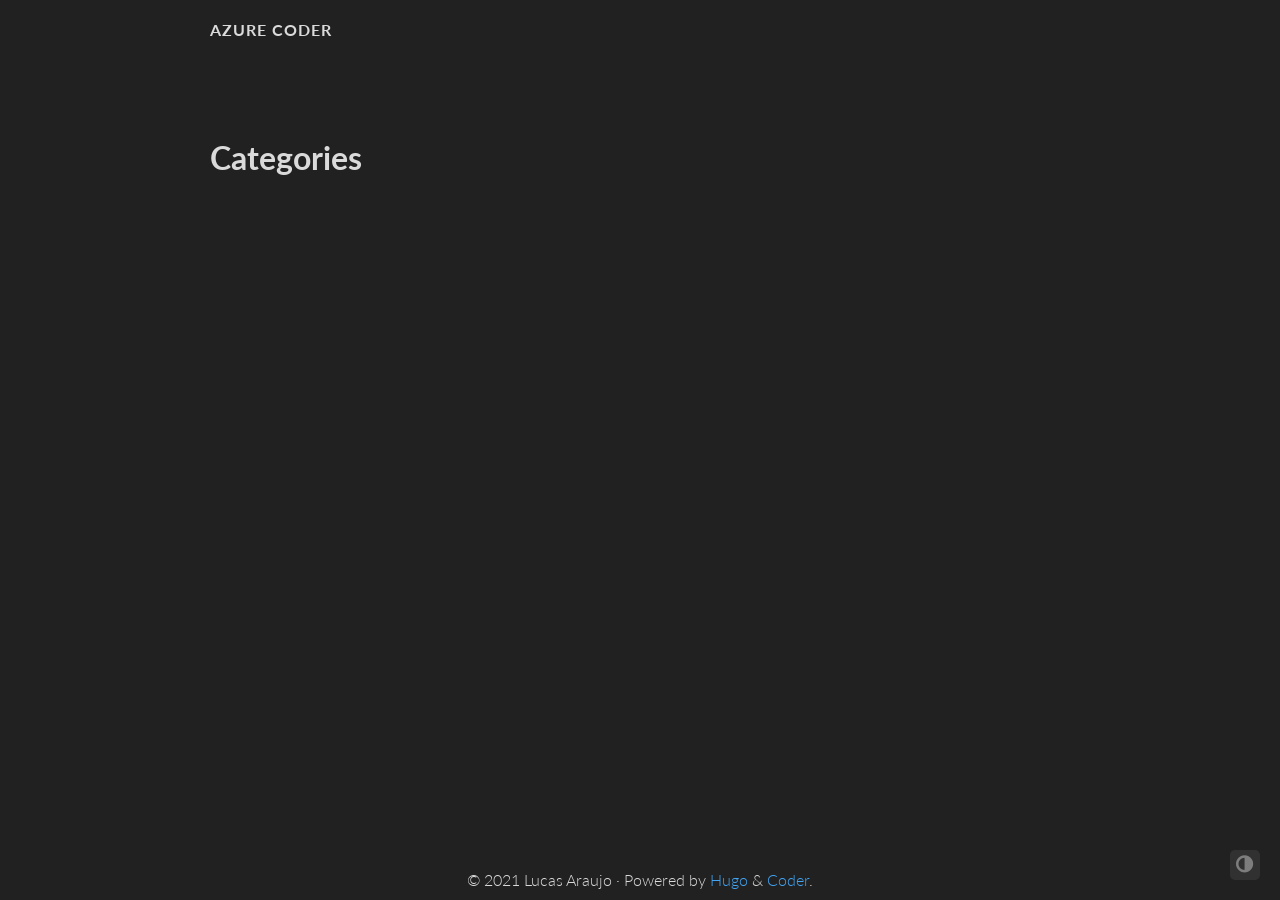
==== categories/index.html @ 51616b5a "Cleaned up version" ====
<!doctype html><html lang=en><head><script src="/livereload.js?mindelay=10&v=2&port=1313&path=livereload" data-no-instant defer></script><meta charset=utf-8><meta name=viewport content="width=device-width,initial-scale=1"><meta http-equiv=content-language content="en"><meta name=author content="Lucas Araujo"><meta name=description content="Lucas Araujo Contact Page"><meta name=keywords content="developer,engineer,personal,cloud,azure,devops"><meta name=twitter:card content="summary"><meta name=twitter:title content="Categories"><meta name=twitter:description content="Lucas Araujo Contact Page"><meta property="og:title" content="Categories"><meta property="og:description" content="Lucas Araujo Contact Page"><meta property="og:type" content="website"><meta property="og:url" content="//localhost:1313/categories/"><title>Categories · Azure Coder</title><link rel=canonical href=//localhost:1313/categories/><link rel=preconnect href=https://fonts.gstatic.com><link href="https://fonts.googleapis.com/css?family=Lato:400,700%7CMerriweather:300,700%7CSource+Code+Pro:400,700&display=swap" rel=stylesheet><link rel=preload href="/fonts/forkawesome-webfont.woff2?v=1.1.7" as=font type=font/woff2 crossorigin><link rel=stylesheet href=/css/coder.css media=screen><link rel=stylesheet href=/css/coder-dark.css media=screen><link rel=icon type=image/png href=/img/favico.png sizes=32x32><link rel=icon type=image/png href=/img/favico.png sizes=16x16><link rel=apple-touch-icon href=/images/apple-touch-icon.png><link rel=apple-touch-icon sizes=180x180 href=/images/apple-touch-icon.png><link rel=alternate type=application/rss+xml href=/categories/index.xml title="Azure Coder"><script defer src=https://twemoji.maxcdn.com/v/13.0.1/twemoji.min.js integrity=sha384-5f4X0lBluNY/Ib4VhGx0Pf6iDCF99VGXJIyYy7dDLY5QlEd7Ap0hICSSZA1XYbc4 crossorigin=anonymous></script><meta name=generator content="Hugo 0.83.1"></head><body class=colorscheme-dark onload=twemoji.parse(document.body)><div class=float-container><a id=dark-mode-toggle class=colorscheme-toggle><i class="fa fa-adjust fa-fw" aria-hidden=true></i></a></div><main class=wrapper><nav class=navigation><section class=container><a class=navigation-title href=//localhost:1313/>Azure Coder</a></section></nav><div class=content><section class="container list"><h1 class=title><a class=title-link href=//localhost:1313/categories/>Categories</a></h1><ul></ul></section></div><footer class=footer><section class=container>©
2021
Lucas Araujo
·
Powered by <a href=https://gohugo.io/>Hugo</a> & <a href=https://github.com/luizdepra/hugo-coder/>Coder</a>.</section></footer></main><script src=/js/dark-mode.js></script></body></html>
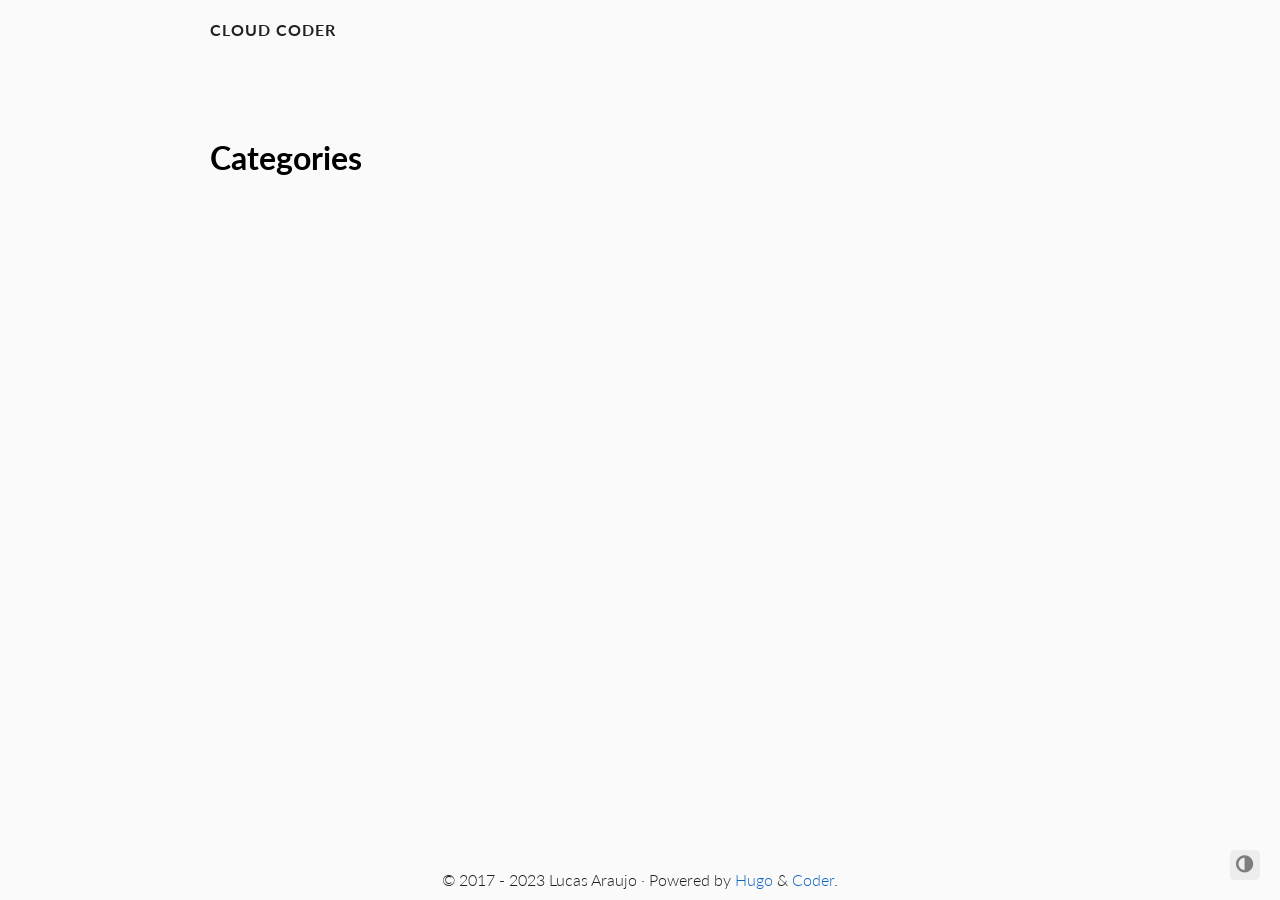
==== commit c12fe17b: "quick update" ====
--- a/categories/index.html
+++ b/categories/index.html
@@ -1,5 +1,6 @@
-<!doctype html><html lang=en><head><script src="/livereload.js?mindelay=10&v=2&port=1313&path=livereload" data-no-instant defer></script><meta charset=utf-8><meta name=viewport content="width=device-width,initial-scale=1"><meta http-equiv=content-language content="en"><meta name=author content="Lucas Araujo"><meta name=description content="Lucas Araujo Contact Page"><meta name=keywords content="developer,engineer,personal,cloud,azure,devops"><meta name=twitter:card content="summary"><meta name=twitter:title content="Categories"><meta name=twitter:description content="Lucas Araujo Contact Page"><meta property="og:title" content="Categories"><meta property="og:description" content="Lucas Araujo Contact Page"><meta property="og:type" content="website"><meta property="og:url" content="//localhost:1313/categories/"><title>Categories · Azure Coder</title><link rel=canonical href=//localhost:1313/categories/><link rel=preconnect href=https://fonts.gstatic.com><link href="https://fonts.googleapis.com/css?family=Lato:400,700%7CMerriweather:300,700%7CSource+Code+Pro:400,700&display=swap" rel=stylesheet><link rel=preload href="/fonts/forkawesome-webfont.woff2?v=1.1.7" as=font type=font/woff2 crossorigin><link rel=stylesheet href=/css/coder.css media=screen><link rel=stylesheet href=/css/coder-dark.css media=screen><link rel=icon type=image/png href=/img/favico.png sizes=32x32><link rel=icon type=image/png href=/img/favico.png sizes=16x16><link rel=apple-touch-icon href=/images/apple-touch-icon.png><link rel=apple-touch-icon sizes=180x180 href=/images/apple-touch-icon.png><link rel=alternate type=application/rss+xml href=/categories/index.xml title="Azure Coder"><script defer src=https://twemoji.maxcdn.com/v/13.0.1/twemoji.min.js integrity=sha384-5f4X0lBluNY/Ib4VhGx0Pf6iDCF99VGXJIyYy7dDLY5QlEd7Ap0hICSSZA1XYbc4 crossorigin=anonymous></script><meta name=generator content="Hugo 0.83.1"></head><body class=colorscheme-dark onload=twemoji.parse(document.body)><div class=float-container><a id=dark-mode-toggle class=colorscheme-toggle><i class="fa fa-adjust fa-fw" aria-hidden=true></i></a></div><main class=wrapper><nav class=navigation><section class=container><a class=navigation-title href=//localhost:1313/>Azure Coder</a></section></nav><div class=content><section class="container list"><h1 class=title><a class=title-link href=//localhost:1313/categories/>Categories</a></h1><ul></ul></section></div><footer class=footer><section class=container>©
-2021
+<!doctype html><html lang=en><head><script src="/livereload.js?mindelay=10&amp;v=2&amp;port=1313&amp;path=livereload" data-no-instant defer></script><meta charset=utf-8><meta name=viewport content="width=device-width,initial-scale=1"><meta http-equiv=content-language content="en"><meta name=author content="Lucas Araujo"><meta name=description content="[I am a Software Engineer and I am very passionate about it. I’ve always been amazed with the power of solving problems using software and since very early in my life I knew that this is what I wanted to do I love to learn new things, all kinds of things really, but particularly how to be a better software engineer. Be it a new technique, a new programming language or even a new programming trick, it always makes my day when I can sleep after acquiring new knowledge. So now, with over a decade working in this industry, I can attest that this mix of software engineering and learning passion makes for a really interesting professional life. And the best thing is that there is no ending to how much you can improve while working in this field. My goal is to be a better software engineer and make the best that I can to create value and solve practical problems with software.]"><meta name=keywords content="developer,engineer,personal,cloud,azure,aws"><meta name=twitter:card content="summary"><meta name=twitter:title content="Categories"><meta name=twitter:description content="[I am a Software Engineer and I am very passionate about it. I’ve always been amazed with the power of solving problems using software and since very early in my life I knew that this is what I wanted to do I love to learn new things, all kinds of things really, but particularly how to be a better software engineer. Be it a new technique, a new programming language or even a new programming trick, it always makes my day when I can sleep after acquiring new knowledge. So now, with over a decade working in this industry, I can attest that this mix of software engineering and learning passion makes for a really interesting professional life. And the best thing is that there is no ending to how much you can improve while working in this field. My goal is to be a better software engineer and make the best that I can to create value and solve practical problems with software.]"><meta property="og:title" content="Categories"><meta property="og:description" content="[I am a Software Engineer and I am very passionate about it. I’ve always been amazed with the power of solving problems using software and since very early in my life I knew that this is what I wanted to do I love to learn new things, all kinds of things really, but particularly how to be a better software engineer. Be it a new technique, a new programming language or even a new programming trick, it always makes my day when I can sleep after acquiring new knowledge. So now, with over a decade working in this industry, I can attest that this mix of software engineering and learning passion makes for a really interesting professional life. And the best thing is that there is no ending to how much you can improve while working in this field. My goal is to be a better software engineer and make the best that I can to create value and solve practical problems with software.]"><meta property="og:type" content="website"><meta property="og:url" content="//localhost:1313/categories/"><title>Categories · Cloud Coder</title><link rel=canonical href=//localhost:1313/categories/><link rel=preconnect href=https://fonts.gstatic.com><link href="https://fonts.googleapis.com/css?family=Lato:400,700%7CMerriweather:300,700%7CSource+Code+Pro:400,700&display=swap" rel=stylesheet><link rel=preload href="/fonts/forkawesome-webfont.woff2?v=1.1.7" as=font type=font/woff2 crossorigin><link rel=stylesheet href=/css/coder.css media=screen><link rel=stylesheet href=/css/coder-dark.css media=screen><link rel=icon type=image/png href=/img/favicon.ico sizes=32x32><link rel=icon type=image/png href=/img/favicon.ico sizes=16x16><link rel=apple-touch-icon href=/images/apple-touch-icon.png><link rel=apple-touch-icon sizes=180x180 href=/images/apple-touch-icon.png><link rel=alternate type=application/rss+xml href=/categories/index.xml title="Cloud Coder"><script defer src=https://twemoji.maxcdn.com/v/13.0.1/twemoji.min.js integrity=sha384-5f4X0lBluNY/Ib4VhGx0Pf6iDCF99VGXJIyYy7dDLY5QlEd7Ap0hICSSZA1XYbc4 crossorigin=anonymous></script><meta name=generator content="Hugo 0.115.3"></head><body class=colorscheme-auto onload=twemoji.parse(document.body)><div class=float-container><a id=dark-mode-toggle class=colorscheme-toggle><i class="fa fa-adjust fa-fw" aria-hidden=true></i></a></div><main class=wrapper><nav class=navigation><section class=container><a class=navigation-title href=//localhost:1313/>Cloud Coder</a></section></nav><div class=content><section class="container list"><h1 class=title><a class=title-link href=//localhost:1313/categories/>Categories</a></h1><ul></ul></section></div><footer class=footer><section class=container>©
+2017 -
+2023
 Lucas Araujo
 ·
 Powered by <a href=https://gohugo.io/>Hugo</a> & <a href=https://github.com/luizdepra/hugo-coder/>Coder</a>.</section></footer></main><script src=/js/dark-mode.js></script></body></html>
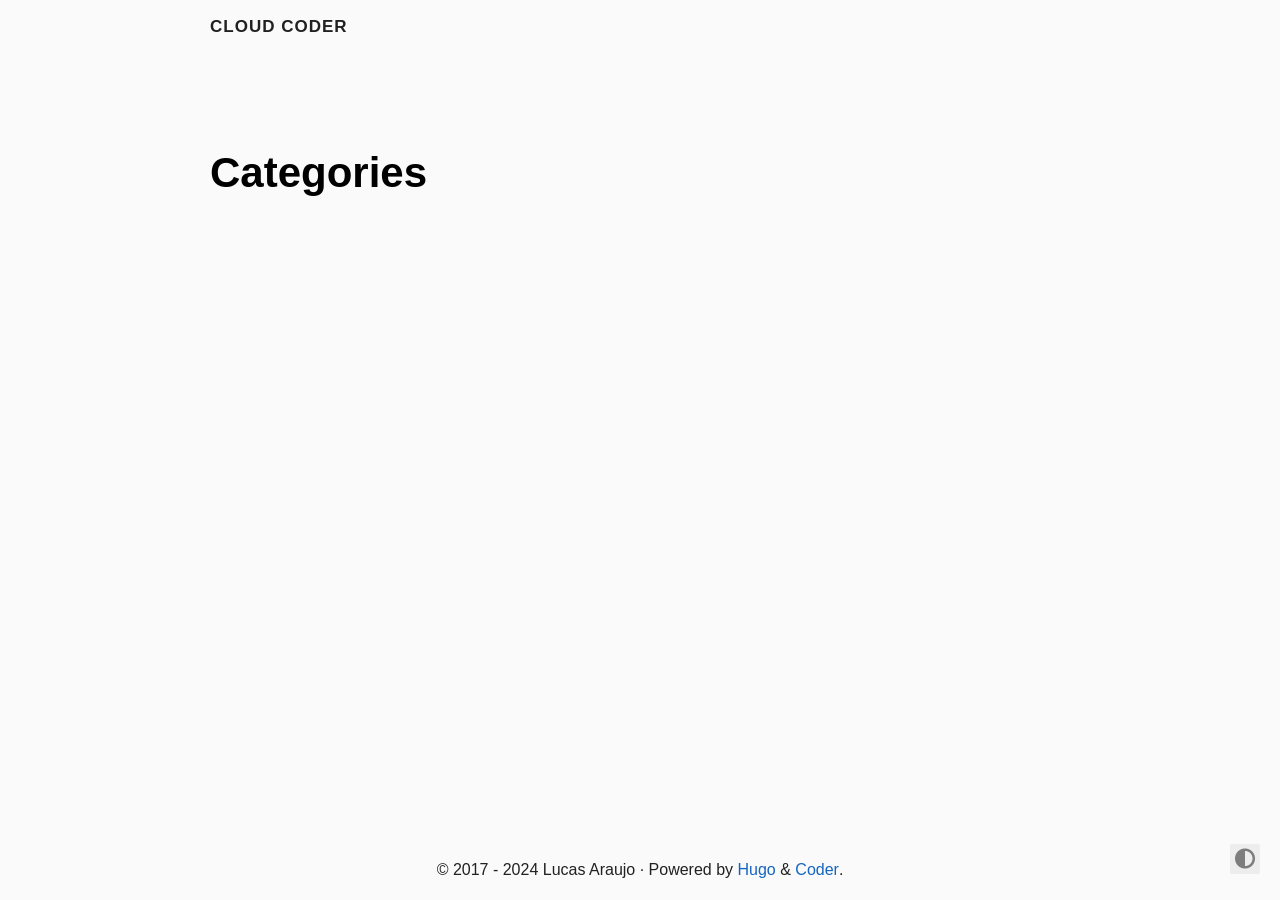
==== commit aee59223: "Updated site" ====
--- a/categories/index.html
+++ b/categories/index.html
@@ -1,6 +1,7 @@
-<!doctype html><html lang=en><head><script src="/livereload.js?mindelay=10&amp;v=2&amp;port=1313&amp;path=livereload" data-no-instant defer></script><meta charset=utf-8><meta name=viewport content="width=device-width,initial-scale=1"><meta http-equiv=content-language content="en"><meta name=author content="Lucas Araujo"><meta name=description content="[I am a Software Engineer and I am very passionate about it. I’ve always been amazed with the power of solving problems using software and since very early in my life I knew that this is what I wanted to do I love to learn new things, all kinds of things really, but particularly how to be a better software engineer. Be it a new technique, a new programming language or even a new programming trick, it always makes my day when I can sleep after acquiring new knowledge. So now, with over a decade working in this industry, I can attest that this mix of software engineering and learning passion makes for a really interesting professional life. And the best thing is that there is no ending to how much you can improve while working in this field. My goal is to be a better software engineer and make the best that I can to create value and solve practical problems with software.]"><meta name=keywords content="developer,engineer,personal,cloud,azure,aws"><meta name=twitter:card content="summary"><meta name=twitter:title content="Categories"><meta name=twitter:description content="[I am a Software Engineer and I am very passionate about it. I’ve always been amazed with the power of solving problems using software and since very early in my life I knew that this is what I wanted to do I love to learn new things, all kinds of things really, but particularly how to be a better software engineer. Be it a new technique, a new programming language or even a new programming trick, it always makes my day when I can sleep after acquiring new knowledge. So now, with over a decade working in this industry, I can attest that this mix of software engineering and learning passion makes for a really interesting professional life. And the best thing is that there is no ending to how much you can improve while working in this field. My goal is to be a better software engineer and make the best that I can to create value and solve practical problems with software.]"><meta property="og:title" content="Categories"><meta property="og:description" content="[I am a Software Engineer and I am very passionate about it. I’ve always been amazed with the power of solving problems using software and since very early in my life I knew that this is what I wanted to do I love to learn new things, all kinds of things really, but particularly how to be a better software engineer. Be it a new technique, a new programming language or even a new programming trick, it always makes my day when I can sleep after acquiring new knowledge. So now, with over a decade working in this industry, I can attest that this mix of software engineering and learning passion makes for a really interesting professional life. And the best thing is that there is no ending to how much you can improve while working in this field. My goal is to be a better software engineer and make the best that I can to create value and solve practical problems with software.]"><meta property="og:type" content="website"><meta property="og:url" content="//localhost:1313/categories/"><title>Categories · Cloud Coder</title><link rel=canonical href=//localhost:1313/categories/><link rel=preconnect href=https://fonts.gstatic.com><link href="https://fonts.googleapis.com/css?family=Lato:400,700%7CMerriweather:300,700%7CSource+Code+Pro:400,700&display=swap" rel=stylesheet><link rel=preload href="/fonts/forkawesome-webfont.woff2?v=1.1.7" as=font type=font/woff2 crossorigin><link rel=stylesheet href=/css/coder.css media=screen><link rel=stylesheet href=/css/coder-dark.css media=screen><link rel=icon type=image/png href=/img/favicon.ico sizes=32x32><link rel=icon type=image/png href=/img/favicon.ico sizes=16x16><link rel=apple-touch-icon href=/images/apple-touch-icon.png><link rel=apple-touch-icon sizes=180x180 href=/images/apple-touch-icon.png><link rel=alternate type=application/rss+xml href=/categories/index.xml title="Cloud Coder"><script defer src=https://twemoji.maxcdn.com/v/13.0.1/twemoji.min.js integrity=sha384-5f4X0lBluNY/Ib4VhGx0Pf6iDCF99VGXJIyYy7dDLY5QlEd7Ap0hICSSZA1XYbc4 crossorigin=anonymous></script><meta name=generator content="Hugo 0.115.3"></head><body class=colorscheme-auto onload=twemoji.parse(document.body)><div class=float-container><a id=dark-mode-toggle class=colorscheme-toggle><i class="fa fa-adjust fa-fw" aria-hidden=true></i></a></div><main class=wrapper><nav class=navigation><section class=container><a class=navigation-title href=//localhost:1313/>Cloud Coder</a></section></nav><div class=content><section class="container list"><h1 class=title><a class=title-link href=//localhost:1313/categories/>Categories</a></h1><ul></ul></section></div><footer class=footer><section class=container>©
+<!doctype html><html lang=en><head><title>Categories · Cloud Coder</title>
+<meta charset=utf-8><meta name=viewport content="width=device-width,initial-scale=1"><meta name=color-scheme content="light dark"><meta name=author content="Lucas Araujo"><meta name=description content="I am a Software Engineer and I am very passionate about it. I’ve always been amazed with the power of solving problems using software and since very early in my life I knew that this is what I wanted to do"><meta name=keywords content="developer,engineer,personal,cloud,azure,aws"><meta name=twitter:card content="summary"><meta name=twitter:title content="Categories"><meta name=twitter:description content="I am a Software Engineer and I am very passionate about it. I’ve always been amazed with the power of solving problems using software and since very early in my life I knew that this is what I wanted to do"><meta property="og:url" content="https://lucaslra.github.io/categories/"><meta property="og:site_name" content="Cloud Coder"><meta property="og:title" content="Categories"><meta property="og:description" content="I am a Software Engineer and I am very passionate about it. I’ve always been amazed with the power of solving problems using software and since very early in my life I knew that this is what I wanted to do"><meta property="og:locale" content="en"><meta property="og:type" content="website"><link rel=canonical href=https://lucaslra.github.io/categories/><link rel=preload href=/fonts/fa-brands-400.woff2 as=font type=font/woff2 crossorigin><link rel=preload href=/fonts/fa-regular-400.woff2 as=font type=font/woff2 crossorigin><link rel=preload href=/fonts/fa-solid-900.woff2 as=font type=font/woff2 crossorigin><link rel=stylesheet href=/css/coder.min.38c4552ac40f9ae3408bad40358f654ebd8804412fe74ed56f2d6c8a7af82dd3.css integrity="sha256-OMRVKsQPmuNAi61ANY9lTr2IBEEv507Vby1sinr4LdM=" crossorigin=anonymous media=screen><link rel=stylesheet href=/css/coder-dark.min.a00e6364bacbc8266ad1cc81230774a1397198f8cfb7bcba29b7d6fcb54ce57f.css integrity="sha256-oA5jZLrLyCZq0cyBIwd0oTlxmPjPt7y6KbfW/LVM5X8=" crossorigin=anonymous media=screen><link rel=icon type=image/svg+xml href=/images/favicon.svg sizes=any><link rel=icon type=image/png href=/img/favicon.ico sizes=32x32><link rel=icon type=image/png href=/img/favicon.ico sizes=16x16><link rel=apple-touch-icon href=/images/apple-touch-icon.png><link rel=apple-touch-icon sizes=180x180 href=/images/apple-touch-icon.png><link rel=manifest href=/site.webmanifest><link rel=mask-icon href=/images/safari-pinned-tab.svg color=#5bbad5><link rel=alternate type=application/rss+xml href=/categories/index.xml title="Cloud Coder"></head><body class="preload-transitions colorscheme-auto"><div class=float-container><a id=dark-mode-toggle class=colorscheme-toggle><i class="fa-solid fa-adjust fa-fw" aria-hidden=true></i></a></div><main class=wrapper><nav class=navigation><section class=container><a class=navigation-title href=https://lucaslra.github.io/>Cloud Coder</a></section></nav><div class=content><section class="container taxonomy"><header><h1 class=title><a class=title-link href=https://lucaslra.github.io/categories/>Categories</a></h1></header><ul></ul></section></div><footer class=footer><section class=container>©
 2017 -
-2023
+2024
 Lucas Araujo
 ·
-Powered by <a href=https://gohugo.io/>Hugo</a> & <a href=https://github.com/luizdepra/hugo-coder/>Coder</a>.</section></footer></main><script src=/js/dark-mode.js></script></body></html>+Powered by <a href=https://gohugo.io/ target=_blank rel=noopener>Hugo</a> & <a href=https://github.com/luizdepra/hugo-coder/ target=_blank rel=noopener>Coder</a>.</section></footer></main><script src=/js/coder.min.6ae284be93d2d19dad1f02b0039508d9aab3180a12a06dcc71b0b0ef7825a317.js integrity="sha256-auKEvpPS0Z2tHwKwA5UI2aqzGAoSoG3McbCw73gloxc="></script></body></html>
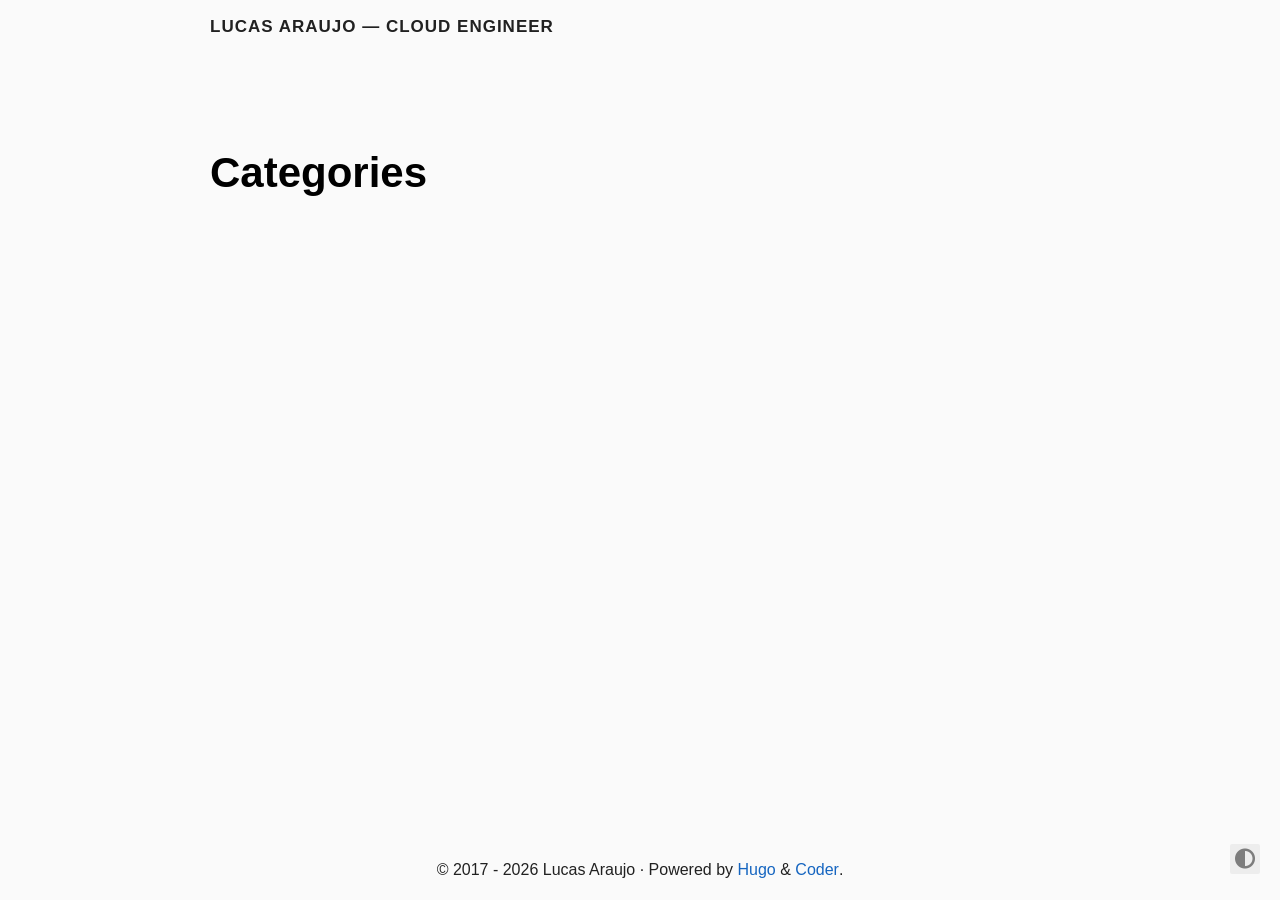
==== commit c3eba73b: "Improve self-marketing: role-led title, value-prop tagline, sharper meta description" ====
--- a/categories/index.html
+++ b/categories/index.html
@@ -1,7 +1,6 @@
-<!doctype html><html lang=en><head><title>Categories · Cloud Coder</title>
-<meta charset=utf-8><meta name=viewport content="width=device-width,initial-scale=1"><meta name=color-scheme content="light dark"><meta name=author content="Lucas Araujo"><meta name=description content="I am a Software Engineer and I am very passionate about it. I’ve always been amazed with the power of solving problems using software and since very early in my life I knew that this is what I wanted to do"><meta name=keywords content="developer,engineer,personal,cloud,azure,aws"><meta name=twitter:card content="summary"><meta name=twitter:title content="Categories"><meta name=twitter:description content="I am a Software Engineer and I am very passionate about it. I’ve always been amazed with the power of solving problems using software and since very early in my life I knew that this is what I wanted to do"><meta property="og:url" content="https://lucaslra.github.io/categories/"><meta property="og:site_name" content="Cloud Coder"><meta property="og:title" content="Categories"><meta property="og:description" content="I am a Software Engineer and I am very passionate about it. I’ve always been amazed with the power of solving problems using software and since very early in my life I knew that this is what I wanted to do"><meta property="og:locale" content="en"><meta property="og:type" content="website"><link rel=canonical href=https://lucaslra.github.io/categories/><link rel=preload href=/fonts/fa-brands-400.woff2 as=font type=font/woff2 crossorigin><link rel=preload href=/fonts/fa-regular-400.woff2 as=font type=font/woff2 crossorigin><link rel=preload href=/fonts/fa-solid-900.woff2 as=font type=font/woff2 crossorigin><link rel=stylesheet href=/css/coder.min.38c4552ac40f9ae3408bad40358f654ebd8804412fe74ed56f2d6c8a7af82dd3.css integrity="sha256-OMRVKsQPmuNAi61ANY9lTr2IBEEv507Vby1sinr4LdM=" crossorigin=anonymous media=screen><link rel=stylesheet href=/css/coder-dark.min.a00e6364bacbc8266ad1cc81230774a1397198f8cfb7bcba29b7d6fcb54ce57f.css integrity="sha256-oA5jZLrLyCZq0cyBIwd0oTlxmPjPt7y6KbfW/LVM5X8=" crossorigin=anonymous media=screen><link rel=icon type=image/svg+xml href=/images/favicon.svg sizes=any><link rel=icon type=image/png href=/img/favicon.ico sizes=32x32><link rel=icon type=image/png href=/img/favicon.ico sizes=16x16><link rel=apple-touch-icon href=/images/apple-touch-icon.png><link rel=apple-touch-icon sizes=180x180 href=/images/apple-touch-icon.png><link rel=manifest href=/site.webmanifest><link rel=mask-icon href=/images/safari-pinned-tab.svg color=#5bbad5><link rel=alternate type=application/rss+xml href=/categories/index.xml title="Cloud Coder"></head><body class="preload-transitions colorscheme-auto"><div class=float-container><a id=dark-mode-toggle class=colorscheme-toggle><i class="fa-solid fa-adjust fa-fw" aria-hidden=true></i></a></div><main class=wrapper><nav class=navigation><section class=container><a class=navigation-title href=https://lucaslra.github.io/>Cloud Coder</a></section></nav><div class=content><section class="container taxonomy"><header><h1 class=title><a class=title-link href=https://lucaslra.github.io/categories/>Categories</a></h1></header><ul></ul></section></div><footer class=footer><section class=container>©
+<!doctype html><html lang=en><head><title>Categories · Lucas Araujo — Cloud Engineer</title><meta charset=utf-8><meta name=viewport content="width=device-width,initial-scale=1"><meta name=color-scheme content="light dark"><meta name=author content="Lucas Araujo"><meta name=description content="Lucas Araujo — cloud & platform engineer (AWS, Azure) with 10+ years building reliable systems. See my work, certifications, and get in touch."><meta name=keywords content="developer,engineer,personal,cloud,azure,aws"><meta name=twitter:card content="summary"><meta name=twitter:title content="Categories"><meta name=twitter:description content="Lucas Araujo — cloud & platform engineer (AWS, Azure) with 10+ years building reliable systems. See my work, certifications, and get in touch."><meta property="og:url" content="https://azurecoder.dev/categories/"><meta property="og:site_name" content="Lucas Araujo — Cloud Engineer"><meta property="og:title" content="Categories"><meta property="og:description" content="Lucas Araujo — cloud & platform engineer (AWS, Azure) with 10+ years building reliable systems. See my work, certifications, and get in touch."><meta property="og:locale" content="en"><meta property="og:type" content="website"><link rel=canonical href=https://azurecoder.dev/categories/><link rel=preload href=/fonts/fa-brands-400.woff2 as=font type=font/woff2 crossorigin><link rel=preload href=/fonts/fa-regular-400.woff2 as=font type=font/woff2 crossorigin><link rel=preload href=/fonts/fa-solid-900.woff2 as=font type=font/woff2 crossorigin><link rel=stylesheet href=/css/coder.min.0ab58f0bc42b4f21bff7ac349245f3c5579ad3c46dee51b49ad860d174431d73.css integrity="sha256-CrWPC8QrTyG/96w0kkXzxVea08Rt7lG0mthg0XRDHXM=" crossorigin=anonymous media=screen><link rel=stylesheet href=/css/coder-dark.min.ad48f476275974885bdc03d5251e3cdbe1678c54a63ff772376b0ed2adc468dd.css integrity="sha256-rUj0didZdIhb3APVJR482+FnjFSmP/dyN2sO0q3EaN0=" crossorigin=anonymous media=screen><link rel=icon type=image/svg+xml href=/images/favicon.svg sizes=any><link rel=icon type=image/png href=/img/favicon.ico sizes=32x32><link rel=icon type=image/png href=/img/favicon.ico sizes=16x16><link rel=apple-touch-icon href=/images/apple-touch-icon.png><link rel=apple-touch-icon sizes=180x180 href=/images/apple-touch-icon.png><link rel=manifest href=/site.webmanifest><link rel=mask-icon href=/images/safari-pinned-tab.svg color=#5bbad5><link rel=alternate type=application/rss+xml href=/categories/index.xml title="Lucas Araujo — Cloud Engineer"></head><body class="preload-transitions colorscheme-auto"><div class=float-container><a id=dark-mode-toggle class=colorscheme-toggle><i class="fa-solid fa-adjust fa-fw" aria-hidden=true></i></a></div><main class=wrapper><nav class=navigation><section class=container><a class=navigation-title href=https://azurecoder.dev/>Lucas Araujo — Cloud Engineer</a></section></nav><div class=content><section class="container taxonomy"><header><h1 class=title><a class=title-link href=https://azurecoder.dev/categories/>Categories</a></h1></header><ul></ul></section></div><footer class=footer><section class=container>©
 2017 -
-2024
+2026
 Lucas Araujo
 ·
 Powered by <a href=https://gohugo.io/ target=_blank rel=noopener>Hugo</a> & <a href=https://github.com/luizdepra/hugo-coder/ target=_blank rel=noopener>Coder</a>.</section></footer></main><script src=/js/coder.min.6ae284be93d2d19dad1f02b0039508d9aab3180a12a06dcc71b0b0ef7825a317.js integrity="sha256-auKEvpPS0Z2tHwKwA5UI2aqzGAoSoG3McbCw73gloxc="></script></body></html>
